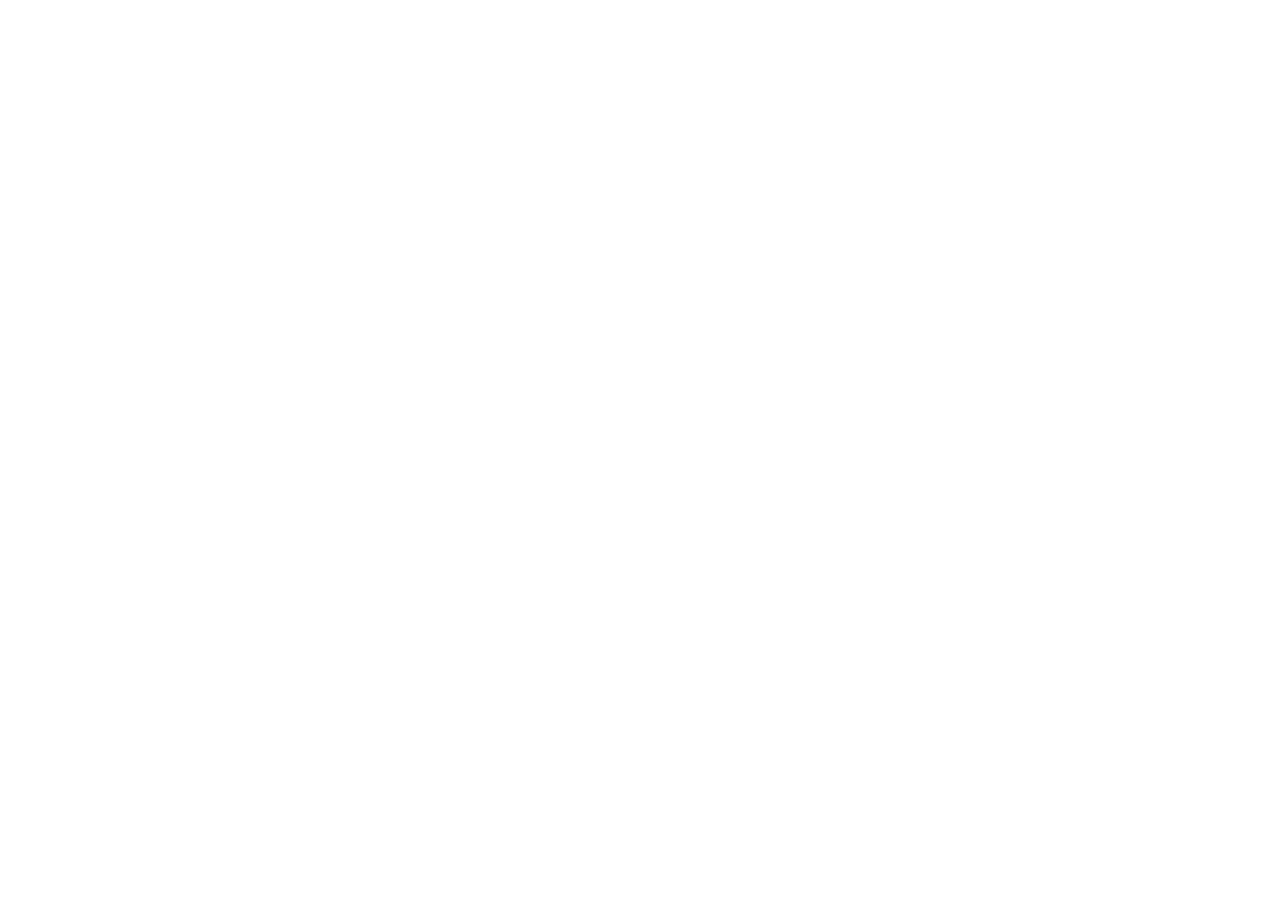
==== index.html @ c710a1af "initial commit" ====
<!DOCTYPE html>
<html lang="en">
<head>
    <meta charset="UTF-8">
    <meta http-equiv="X-UA-Compatible" content="IE=edge">
    <meta name="viewport" content="width=device-width, initial-scale=1.0">
    <title>Hosea</title>
</head>
<body>
    
</body>
</html>
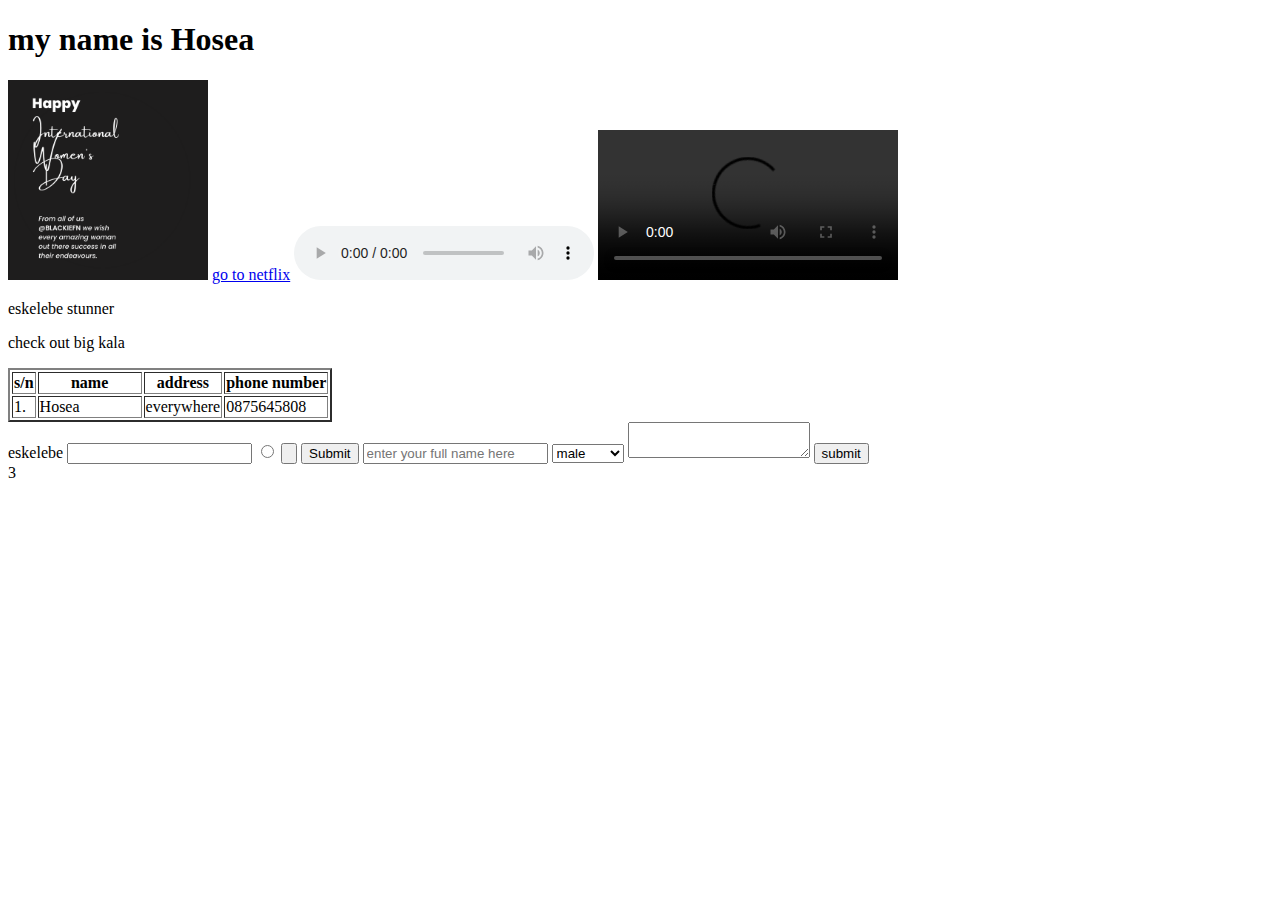
==== commit 09c2c040: "initial commit" ====
--- a/index.html
+++ b/index.html
@@ -7,6 +7,55 @@
     <title>Hosea</title>
 </head>
 <body>
-    
+    <h1>my name is Hosea</h1>
+    <img width="200" src="./images/international Women's day.png" alt="international women's day">
+    <a href="https://www.netflix.com" target="_blank">go to netflix</a>
+    <audio controls>
+<source src="*">
+    </audio>
+    <video controls>
+<source src="https://www.youtube.com/embed/OmuUGJjFOTQ">
+    </video>
+
+    <iframe src="https://www.youtube.com/embed/OmuUGJjFOTQ" frameborder="0"></iframe>
+    <div>
+        <p>eskelebe stunner</p>
+        <p>check out big kala</p>
+    </div>
+    <table border="2">
+        <thead>
+            <tr>
+                <th>s/n</th>
+                <th width="100">name</th>
+                <th>address</th>
+                <th>phone number</th>
+            </tr>
+        </thead>
+        <tbody>
+            <tr>
+                <td>1.</td>
+                <td>Hosea</td>
+                <td>everywhere</td>
+                <td>0875645808</td>
+            </tr>
+        </tbody>
+    </table>
+
+    <form>
+        <label>eskelebe</label>
+        <input type="password" />
+        <input type="radio" />
+        <input type="button" />
+        <input type="submit" />
+        <input type="text" placeholder="enter your full name here" />
+        <select>
+            <option>male</option>
+            <option>female</option>
+            <option>bobrisky</option>
+        </select>
+
+        <textarea col="30" row="10"></textarea>
+        <button type="submit">submit</button>
+    </form>
 </body>
-</html>+</html>3